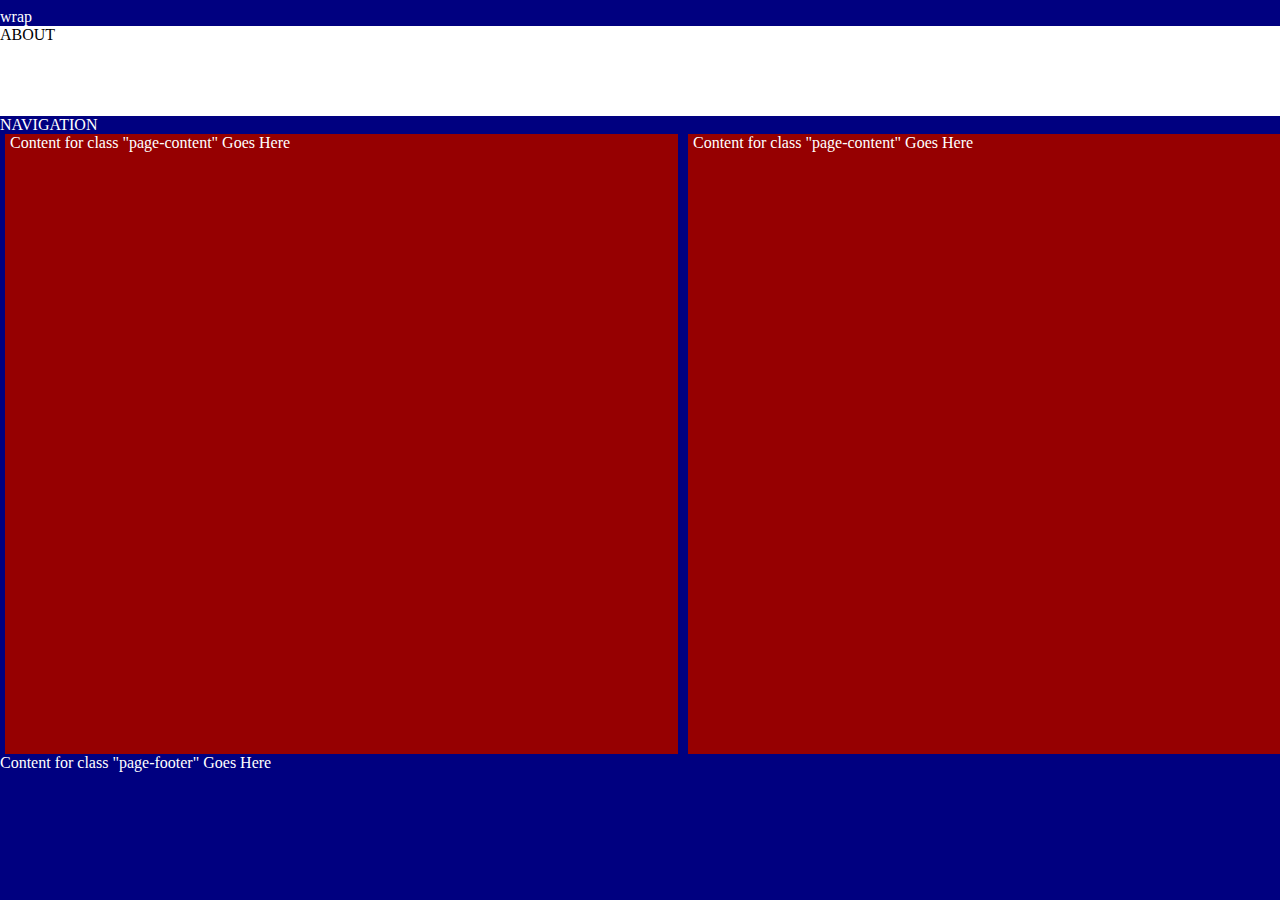
==== about.html @ a3ed01a9 "Initial commit" ====
<!doctype html>
<html>
<head>
<meta charset="utf-8">
<title>about</title>
<link href="stylesabout.css" rel="stylesheet" type="text/css">
</head>

<body>
	
<div class="page-wrap">wrap
	

	<header class="page-header">ABOUT</header>
		

	<nav class="page-nav">NAVIGATION</nav>
		

	<main class="page-content">Content for  class "page-content" Goes Here</main>
  		<main class="page-content">Content for  class "page-content" Goes Here</main>

	
	<footer class="page-footer">Content for  class "page-footer" Goes Here</footer>
	
	
	</div>
</body>
</html>
---- stylesabout.css ----
@charset "utf-8";
.page-wrap {
    color: #FFFFFF;
    margin-left: auto;
    margin-right: auto;
    max-width: 1366px;
    max-height: 800px;
    padding-right: auto;
    padding-left: auto;
    width: 1366px;
    height: 768px;
}
body {
    width: 1366px;
    height: 768px;
    max-width: 1400px;
    max-height: 800px;
    background-color: #000080;
    margin-right: auto;
    margin-left: auto;
    padding-right: auto;
    padding-left: auto;
}
.page-header {
    background-color: #FFFFFF;
    width: 1366px;
    height: 90px;
    margin-top: 5;
    margin-bottom: 5;
    padding-top: 5;
    padding-bottom: 5;
    max-height: 90px;
    color: #000000;
    max-width: 1366px;
    padding-right: auto;
    padding-left: auto;
    margin-right: auto;
    margin-left: auto;
}
.page-nav {
    margin: 1;
}
.page-content {
    width: 663px;
    height: 620px;
    background-color: #960001;
    float: left;
    padding-left: 5px;
    padding-right: 5px;
    margin-right: 5px;
    margin-left: 5px;


}
.page-footer {
    width: 1366px;
    clear: both;
    height: 35px;


}
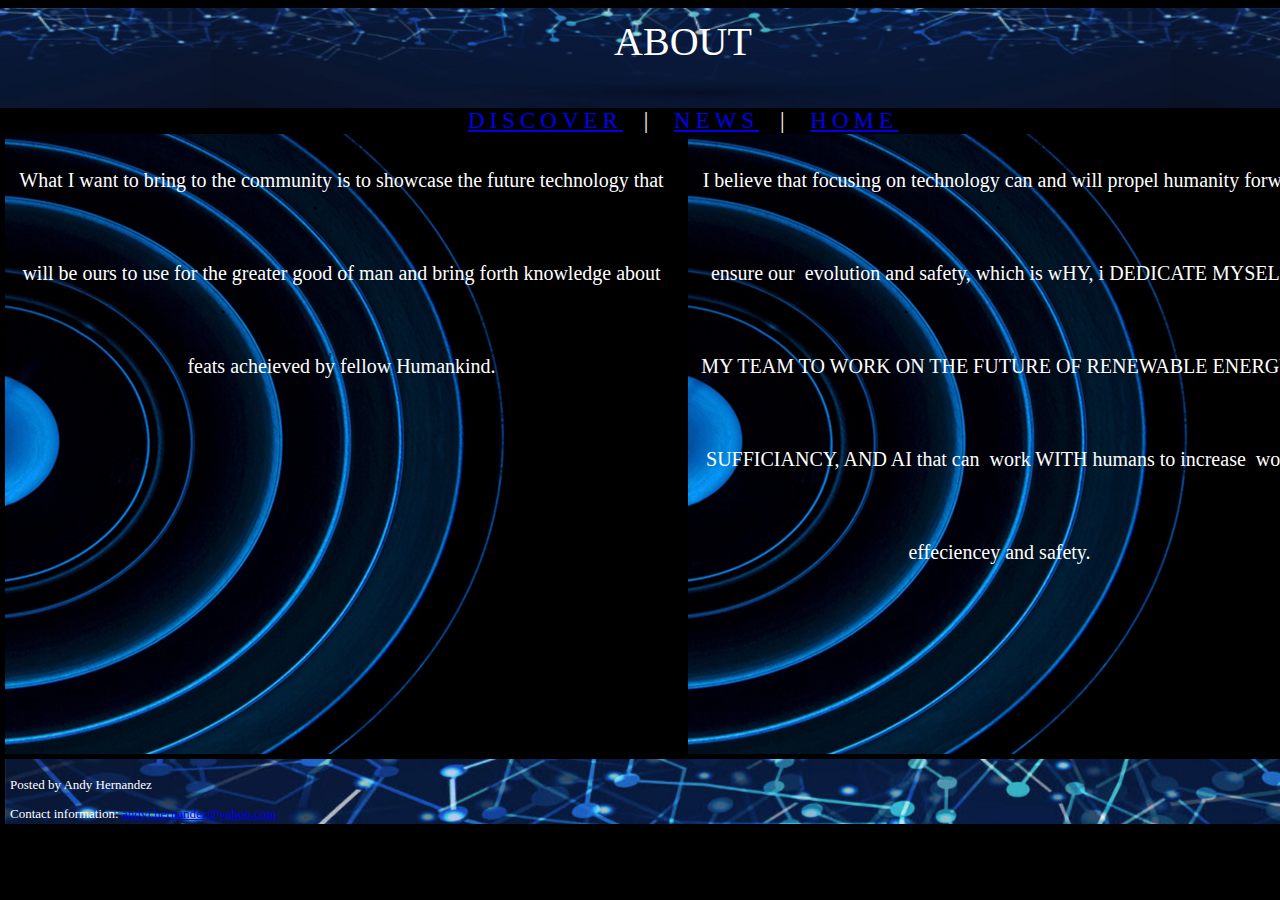
==== commit 4c73a70c: "FINAL EDIT" ====
--- a/about.html
+++ b/about.html
@@ -2,26 +2,28 @@
 <html>
 <head>
 <meta charset="utf-8">
-<title>about</title>
+<title>About</title>
 <link href="stylesabout.css" rel="stylesheet" type="text/css">
 </head>
 
 <body>
 	
-<div class="page-wrap">wrap
+<div class="page-wrap">
 	
 
 	<header class="page-header">ABOUT</header>
 		
 
-	<nav class="page-nav">NAVIGATION</nav>
+	<nav class="page-nav"> <a href="technology.html">DISCOVER</a> | <a href="news.html">NEWS</a> | <a href="index.html">HOME</a></nav>
 		
 
-	<main class="page-content">Content for  class "page-content" Goes Here</main>
-  		<main class="page-content">Content for  class "page-content" Goes Here</main>
+	<main class="page-content">What I want to bring to the community is to showcase the future technology that will be ours to use for the greater good of man and bring forth knowledge about feats acheieved by fellow Humankind.</main>
+  		<main class="page-content">I believe that focusing on technology can and will propel humanity forward&nbsp; and ensure our&nbsp; evolution and safety, which is wHY, i DEDICATE MYSELF AND MY TEAM TO WORK ON THE FUTURE OF RENEWABLE ENERGY, SELF SUFFICIANCY, AND AI that can&nbsp; work WITH humans to increase&nbsp; work force effeciencey and safety.&nbsp; &nbsp; &nbsp; &nbsp; &nbsp;&nbsp;</main>
 
 	
-	<footer class="page-footer">Content for  class "page-footer" Goes Here</footer>
+	<footer class="page-footer"><p>Posted by Andy Hernandez</p>
+			<p>Contact information: <a
+		href="https://mail.yahoo.com/d/compose/1841887198/">andyj.hernandez@yahoo.com</a></p></footer>
 	
 	
 	</div>
--- a/stylesabout.css
+++ b/stylesabout.css
@@ -3,59 +3,92 @@
     color: #FFFFFF;
     margin-left: auto;
     margin-right: auto;
-    max-width: 1366px;
+    max-width: 1400px;
     max-height: 800px;
     padding-right: auto;
     padding-left: auto;
     width: 1366px;
     height: 768px;
+    background-color: #000000;
 }
 body {
     width: 1366px;
     height: 768px;
     max-width: 1400px;
-    max-height: 800px;
-    background-color: #000080;
+    max-height: 1400px;
+    background-color: #000000;
     margin-right: auto;
     margin-left: auto;
     padding-right: auto;
     padding-left: auto;
+    text-align: center;
 }
 .page-header {
-    background-color: #FFFFFF;
+    background-color: #000000;
     width: 1366px;
     height: 90px;
     margin-top: 5;
     margin-bottom: 5;
-    padding-top: 5;
-    padding-bottom: 5;
+    padding-top: 10px;
     max-height: 90px;
-    color: #000000;
+    color: #FFFFFF;
     max-width: 1366px;
     padding-right: auto;
     padding-left: auto;
     margin-right: auto;
     margin-left: auto;
+    font-family: Anurati, "AXIS Extra Bold";
+    font-size: 40px;
+    text-align: center;
+    background-position: 52% 46%;
+    background-image: url(assets/images/clean-template-1.png);
 }
 .page-nav {
     margin: 1;
+    color: #FFFFFF;
+    text-align: center;
+    font-family: Anurati, "AXIS Extra Bold";
+    font-size: 23px;
+    letter-spacing: 5px;
+    word-spacing: 10px;
+    background-color: #000000;
 }
 .page-content {
     width: 663px;
     height: 620px;
-    background-color: #960001;
+    background-color: #000000;
     float: left;
     padding-left: 5px;
     padding-right: 5px;
     margin-right: 5px;
     margin-left: 5px;
+    color: #FFFFFF;
+    margin-bottom: 5px;
+    font-family: axis;
+    font-size: 20px;
+    line-height: 93px;
+    background-image: url(assets/images/low-angle-view-of-spiral-staircase-against-black-background-247676.jpg);
+    background-position: 79% 51%;
 
 
 }
 .page-footer {
-    width: 1366px;
+    width: 1346px;
     clear: both;
-    height: 35px;
+    height: 55px;
+    background-color: #000000;
+    text-align: left;
+    padding-top: 5px;
+    padding-right: 5px;
+    padding-left: 5px;
+    padding-bottom: 5px;
+    margin-left: 5px;
+    color: #FFFFFF;
+    font-family: axis;
+    font-size: 13px;
+    background-image: url(assets/images/clean-template-2.png.jpg);
+    background-position: 0% 69%;
+    margin-top: 10px;
 
 
 }
